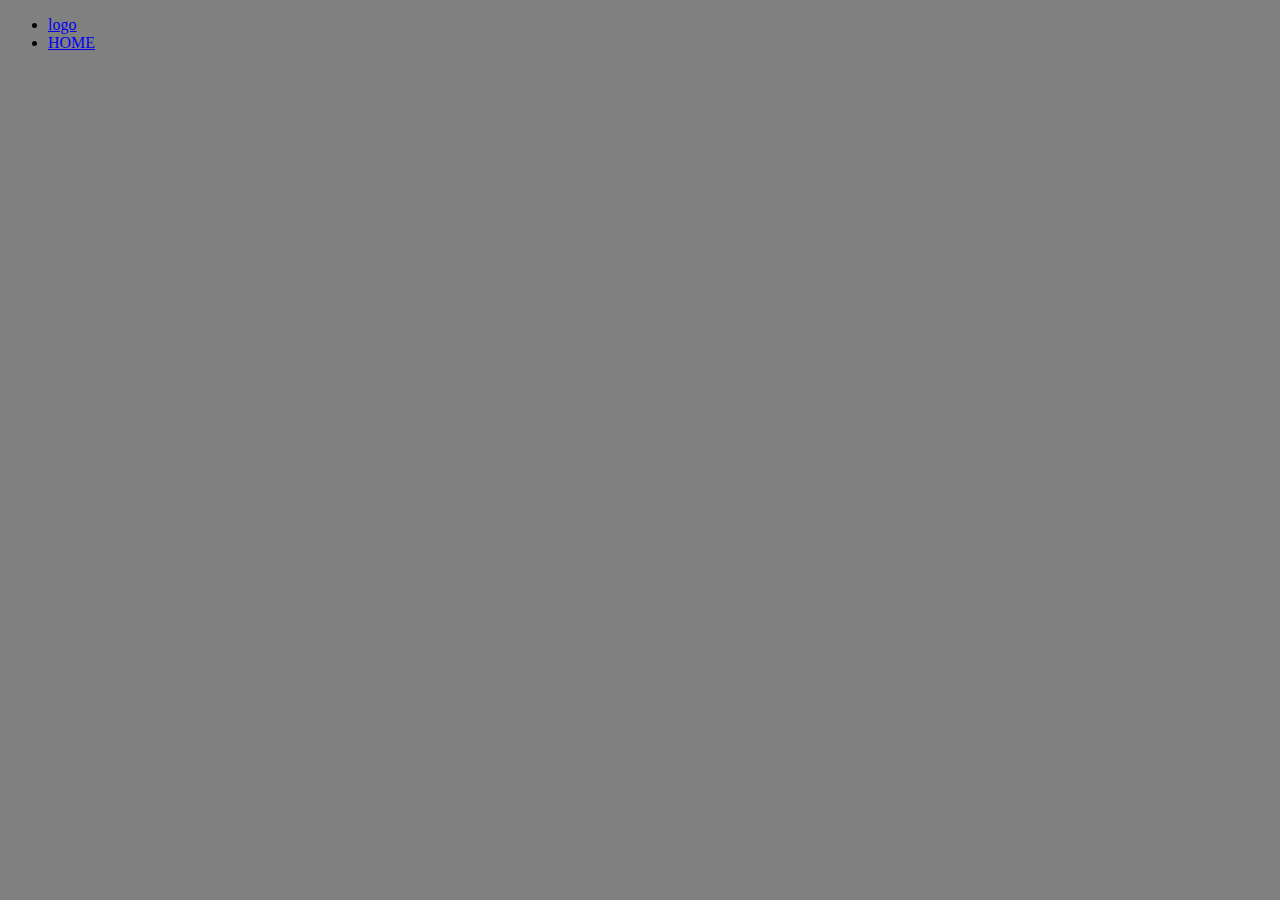
==== produkt.html @ 4fa99942 "jobbing" ====
<!DOCTYPE html>
<html lang="en">
<head>
    <meta charset="UTF-8">
    <meta name="viewport" content="width=device-width, initial-scale=1.0">
    <link rel="stylesheet" href="css/style.css" type="text/css">
    <title>Product</title>
</head>
<body>
    <header>
        <nav>
            <ul>
                <li><a href="index.html"><img>logo</a></li>
                <li><a href="index.html">HOME</a></li>
            </ul>
        </nav>
    </header>
    <main>
        <section>
            <article>

            </article>
            <article>
                
            </article>
            <article>
                
            </article>
        </section>     
    </main>
    <footer>

    </footer> 
</body>
</html>
---- css/style.css ----
body {
    background-color: gray;
}
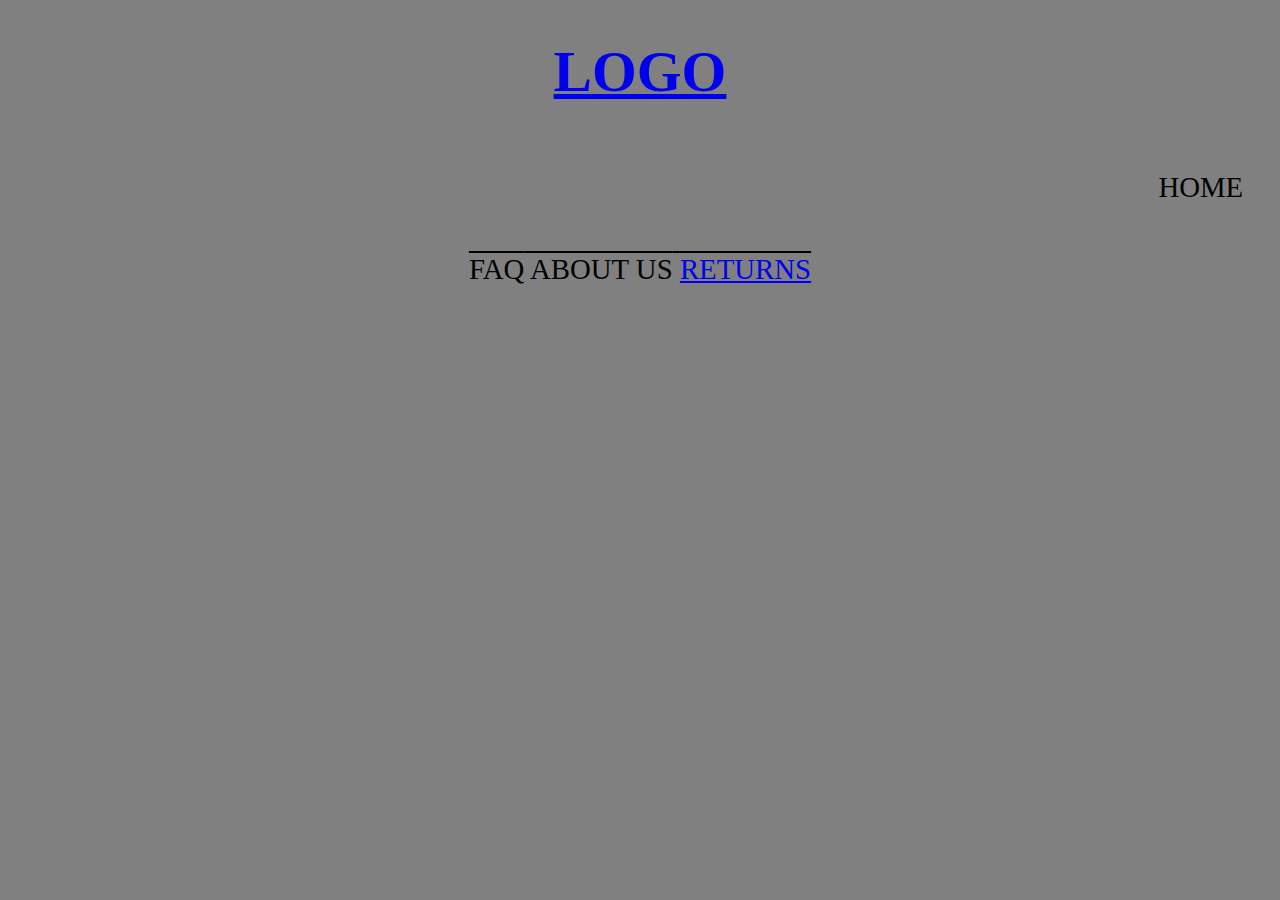
==== commit b725bea0: "update" ====
--- a/produkt.html
+++ b/produkt.html
@@ -8,12 +8,12 @@
 </head>
 <body>
     <header>
+        <h1><a href="index.html"><img>LOGO</a></h1> <!--image tag for ekesemple hvis jeg ønsker å ha et bildet som logo-->
         <nav>
             <ul>
-                <li><a href="index.html"><img>logo</a></li>
                 <li><a href="index.html">HOME</a></li>
             </ul>
-        </nav>
+        </nav> 
     </header>
     <main>
         <section>
@@ -29,7 +29,9 @@
         </section>     
     </main>
     <footer>
-
+        <a>FAQ</a>
+        <a>ABOUT US</a>
+        <a href="retur.html">RETURNS</a>
     </footer> 
 </body>
 </html>--- a/css/style.css
+++ b/css/style.css
@@ -1,3 +1,85 @@
+html {
+    font-size: calc(1em + 1vw);
+}
+
+h1 {
+    text-align: center;
+}
+
+header{
+    text-decoration:dashed;
+}
+
+header nav ul {
+    margin: 1rem 0 0 0; /* Legger til margen (margin) til toppen av navigasjonsmenyen. */
+    padding: 0; /* Nullstiller padding (avstand) for å fjerne overflødig plass. */
+    text-align: center;
+}
+
+nav a {
+    text-decoration: none; /* Fjerner understrekingen under lenkene. */
+    color: #000; 
+    padding: 1rem; /* Legger til padding (avstand) rundt lenkene. */
+    display: inline-block; /* Gjør lenkene til blokk-elementer som er side om side. */
+}
+
 body {
-    background-color: gray;
-}+    background-color: gray; /*selv om prototypen hadde hvitt bakgrunnsfarge har jeg bestemt meg for*/
+}
+
+article {
+    max-width: 400px; /* Setter maksimal bredde for artiklene til 400 piksler. */
+    min-width: 250px; /* Setter minimal bredde for artiklene til 250 piksler. */
+    width: 100%; /* Gjør artiklene 100% brede for responsivt design. */
+    margin: 1rem auto; /* Senterjusterer artiklene horisontalt ved å bruke margin: auto. */
+    background-color: #fff;
+}
+
+/* Styling for bilder i artiklene */
+main section article img {
+    width: 100%; /* Gjør bildene 100% brede for å tilpasse seg foreldrelementet. */
+}
+
+footer {
+    /*padding: 0;
+    margin: 0;*/
+    text-align: center;
+    text-decoration: overline;
+}
+
+@media only screen and (min-width: 600px) {
+
+    /* Styling for elementer innenfor <span> -elementer i headeren. */
+    header nav span {
+        float: left; /* Elementene flyter til venstre. */
+    }
+
+    /* Styling for <ul> -elementer innenfor headeren. */
+    header nav ul {
+        float: right; /* Elementene flyter til høyre. */
+        margin: 0; /* Nuller ut marginen for <ul> -elementene. */
+    }
+
+    /* Styling for <li> -elementer innenfor <ul> -elementene i headeren. */
+    header nav ul li {
+        display: inline-block; /* Elementene vises som blokker ved siden av hverandre. */
+    }
+
+    /* Styling for <nav> -elementet innenfor headeren. */
+    header nav {
+        overflow: hidden; /* Hindrer at elementene "lekker" ut av <nav> -elementet. */
+    }
+
+    /* Styling for <section> -elementet innenfor <main>. */
+    main section {
+        overflow: hidden; /* Hindrer at elementene "lekker" ut av <section> -elementet. */
+        max-width: 1260px; /* Setter maksimal bredde for <section> -elementet. */
+        width: 100%; /* Fyller hele bredden av foreldreelementet. */
+        margin: 0 auto; /* Sentrerer elementet horisontalt. */
+    }
+    
+    /* Styling for <article> -elementer innenfor <main>. */
+    main article {
+        float: left; /* Elementene flyter til venstre. */
+        margin: 10px; /* Setter margin rundt elementene til 10px. */
+    }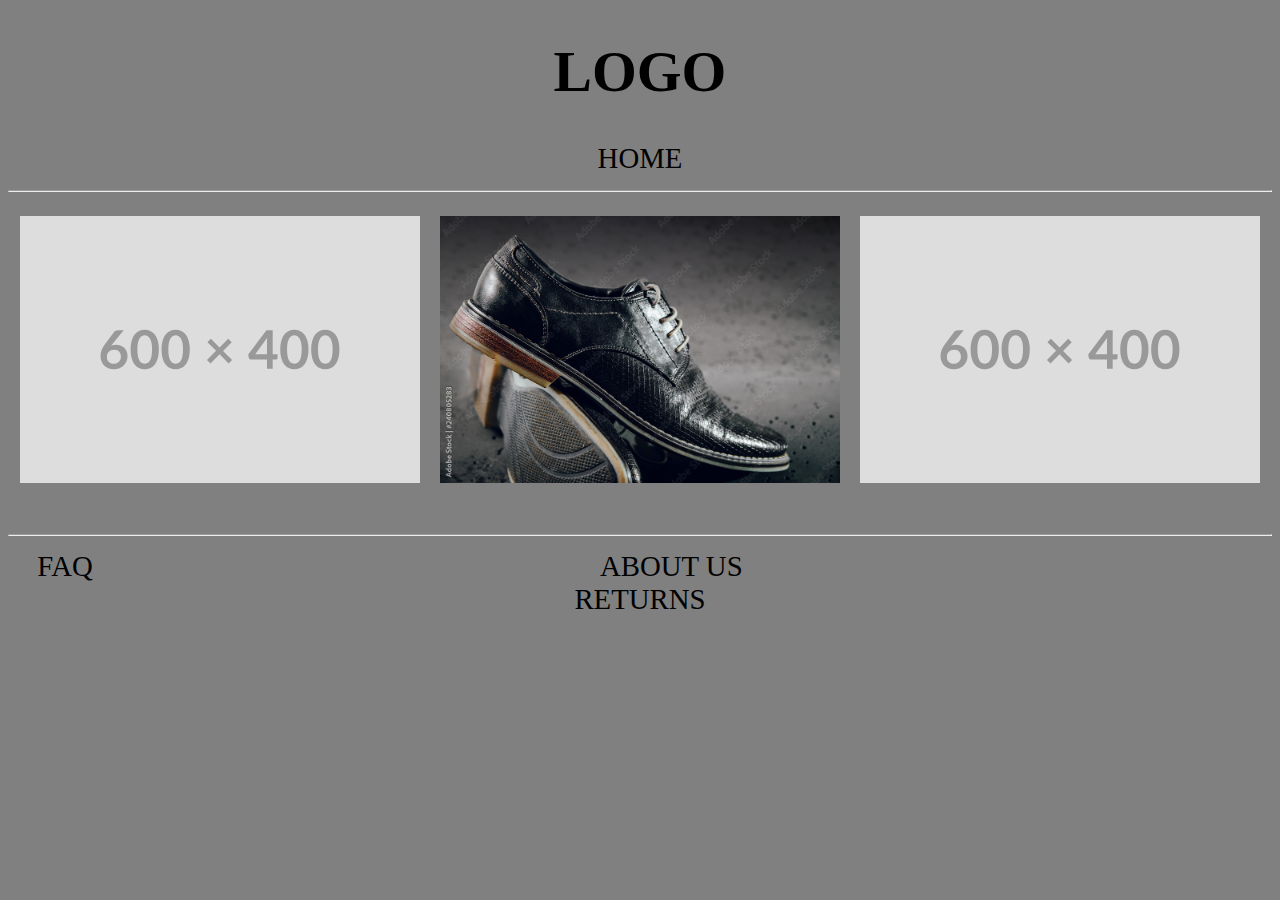
==== commit c746e670: "update" ====
--- a/produkt.html
+++ b/produkt.html
@@ -8,29 +8,37 @@
 </head>
 <body>
     <header>
-        <h1><a href="index.html"><img>LOGO</a></h1> <!--image tag for ekesemple hvis jeg ønsker å ha et bildet som logo-->
+        <h1><a href="index.html">LOGO</a></h1> 
         <nav>
             <ul>
                 <li><a href="index.html">HOME</a></li>
             </ul>
         </nav> 
     </header>
+    <hr>
     <main>
         <section>
             <article>
-
+                <img class="placeholders" src="img/600x400.svg" alt="placeholder">
             </article>
             <article>
-                
+                <img src="img/sko.jpg" alt="bilde av elegante herre sko">
+                <!--https://stock.adobe.com/no/search/images?k=%23240805283&search_type=usertyped-->
+            </article>
+            <article>
+                <img src="img/600x400.svg" alt="placeholder">
             </article>
             <article>
                 
             </article>
         </section>     
     </main>
+    <hr>
     <footer>
         <a>FAQ</a>
+        <span>
         <a>ABOUT US</a>
+        </span>
         <a href="retur.html">RETURNS</a>
     </footer> 
 </body>
--- a/css/style.css
+++ b/css/style.css
@@ -1,85 +1,127 @@
+* {
+    box-sizing: border-box;
+}
+
 html {
     font-size: calc(1em + 1vw);
 }
 
-h1 {
-    text-align: center;
+body {
+    background-color: gray; 
 }
 
-header{
-    text-decoration:dashed;
+/*selv om prototypen hadde hvitt bakgrunnsfarge har jeg bestemt meg for å bruke grå basert på tilbakemeldinger jeg fikk i bruker testing*/
+
+
+header nav {
+    margin: 1rem 0 0 0; 
+    padding: 0; /
 }
 
-header nav ul {
-    margin: 1rem 0 0 0; /* Legger til margen (margin) til toppen av navigasjonsmenyen. */
-    padding: 0; /* Nullstiller padding (avstand) for å fjerne overflødig plass. */
+h1 {
+    font-family: 'Birthstone Bounce';
+}
+h1, a{
     text-align: center;
+    text-decoration: none;
+    color: #000;
 }
 
 nav a {
-    text-decoration: none; /* Fjerner understrekingen under lenkene. */
+    text-decoration: none;
     color: #000; 
-    padding: 1rem; /* Legger til padding (avstand) rundt lenkene. */
-    display: inline-block; /* Gjør lenkene til blokk-elementer som er side om side. */
+    /*padding: 1rem; /* Legger til padding (avstand) rundt lenkene. */
+    display: inline-block; /*lenkene til blokk-elementer*/
 }
 
-body {
-    background-color: gray; /*selv om prototypen hadde hvitt bakgrunnsfarge har jeg bestemt meg for*/
+
+ul{
+    list-style: none;
+    text-align: center;
+    margin: 0;
+    padding: 0;
 }
 
-article {
-    max-width: 400px; /* Setter maksimal bredde for artiklene til 400 piksler. */
-    min-width: 250px; /* Setter minimal bredde for artiklene til 250 piksler. */
-    width: 100%; /* Gjør artiklene 100% brede for responsivt design. */
-    margin: 1rem auto; /* Senterjusterer artiklene horisontalt ved å bruke margin: auto. */
-    background-color: #fff;
+ul li {
+    list-style: disc;
 }
 
-/* Styling for bilder i artiklene */
+/*main, section, article, ol, li {
+    list-style-type: disc ;
+}*/
+
+
+/*#grid-container {
+    display: grid;
+    grid-template-areas: "header" "main" "footer";
+}
+
+header nav {
+    display: flex;
+    justify-content: space-between;
+    position: relative;
+}*/
+
+article {
+    max-width: 400px; 
+    min-width: 250px;
+    width: 100%; /*responsivt design. */
+    margin: 1rem auto; 
+
+}
+
 main section article img {
-    width: 100%; /* Gjør bildene 100% brede for å tilpasse seg foreldrelementet. */
+    width: 100%;
+}
+
+#produktlink, a:visited{ /*gjør synlig hvilken linker en kan klikke på, kan endres*/
+    display: block;
+    color:lightblue; 
 }
 
 footer {
-    /*padding: 0;
-    margin: 0;*/
+    padding: 50;
+    margin: 100;
     text-align: center;
-    text-decoration: overline;
+    /*word-spacing: 500px;*/
+}
+
+span {
+    margin: 500px;
 }
 
 @media only screen and (min-width: 600px) {
 
-    /* Styling for elementer innenfor <span> -elementer i headeren. */
-    header nav span {
-        float: left; /* Elementene flyter til venstre. */
+    #grid-container {
+        grid-template-areas: "header header header" "main main main" "footer footer footer";
     }
 
-    /* Styling for <ul> -elementer innenfor headeren. */
-    header nav ul {
-        float: right; /* Elementene flyter til høyre. */
-        margin: 0; /* Nuller ut marginen for <ul> -elementene. */
+    header nav {
+        float: none; /* Elementene flyter til venstre. */
     }
 
-    /* Styling for <li> -elementer innenfor <ul> -elementene i headeren. */
-    header nav ul li {
-        display: inline-block; /* Elementene vises som blokker ved siden av hverandre. */
+    header nav ul {
+        float: none; /* Elementene flyter til høyre. */
+        margin: 0; 
     }
 
-    /* Styling for <nav> -elementet innenfor headeren. */
-    header nav {
-        overflow: hidden; /* Hindrer at elementene "lekker" ut av <nav> -elementet. */
+    header nav ul li {
+        display: inline-block; 
     }
 
-    /* Styling for <section> -elementet innenfor <main>. */
+    header nav {
+        overflow: hidden;
+    }
+
     main section {
-        overflow: hidden; /* Hindrer at elementene "lekker" ut av <section> -elementet. */
-        max-width: 1260px; /* Setter maksimal bredde for <section> -elementet. */
-        width: 100%; /* Fyller hele bredden av foreldreelementet. */
-        margin: 0 auto; /* Sentrerer elementet horisontalt. */
+        overflow: hidden; 
+        max-width: 1260px; 
+        width: 100%;
+        margin: 0 auto;
     }
     
-    /* Styling for <article> -elementer innenfor <main>. */
     main article {
-        float: left; /* Elementene flyter til venstre. */
-        margin: 10px; /* Setter margin rundt elementene til 10px. */
-    }+        float: left; 
+        margin: 10px;
+    }
+}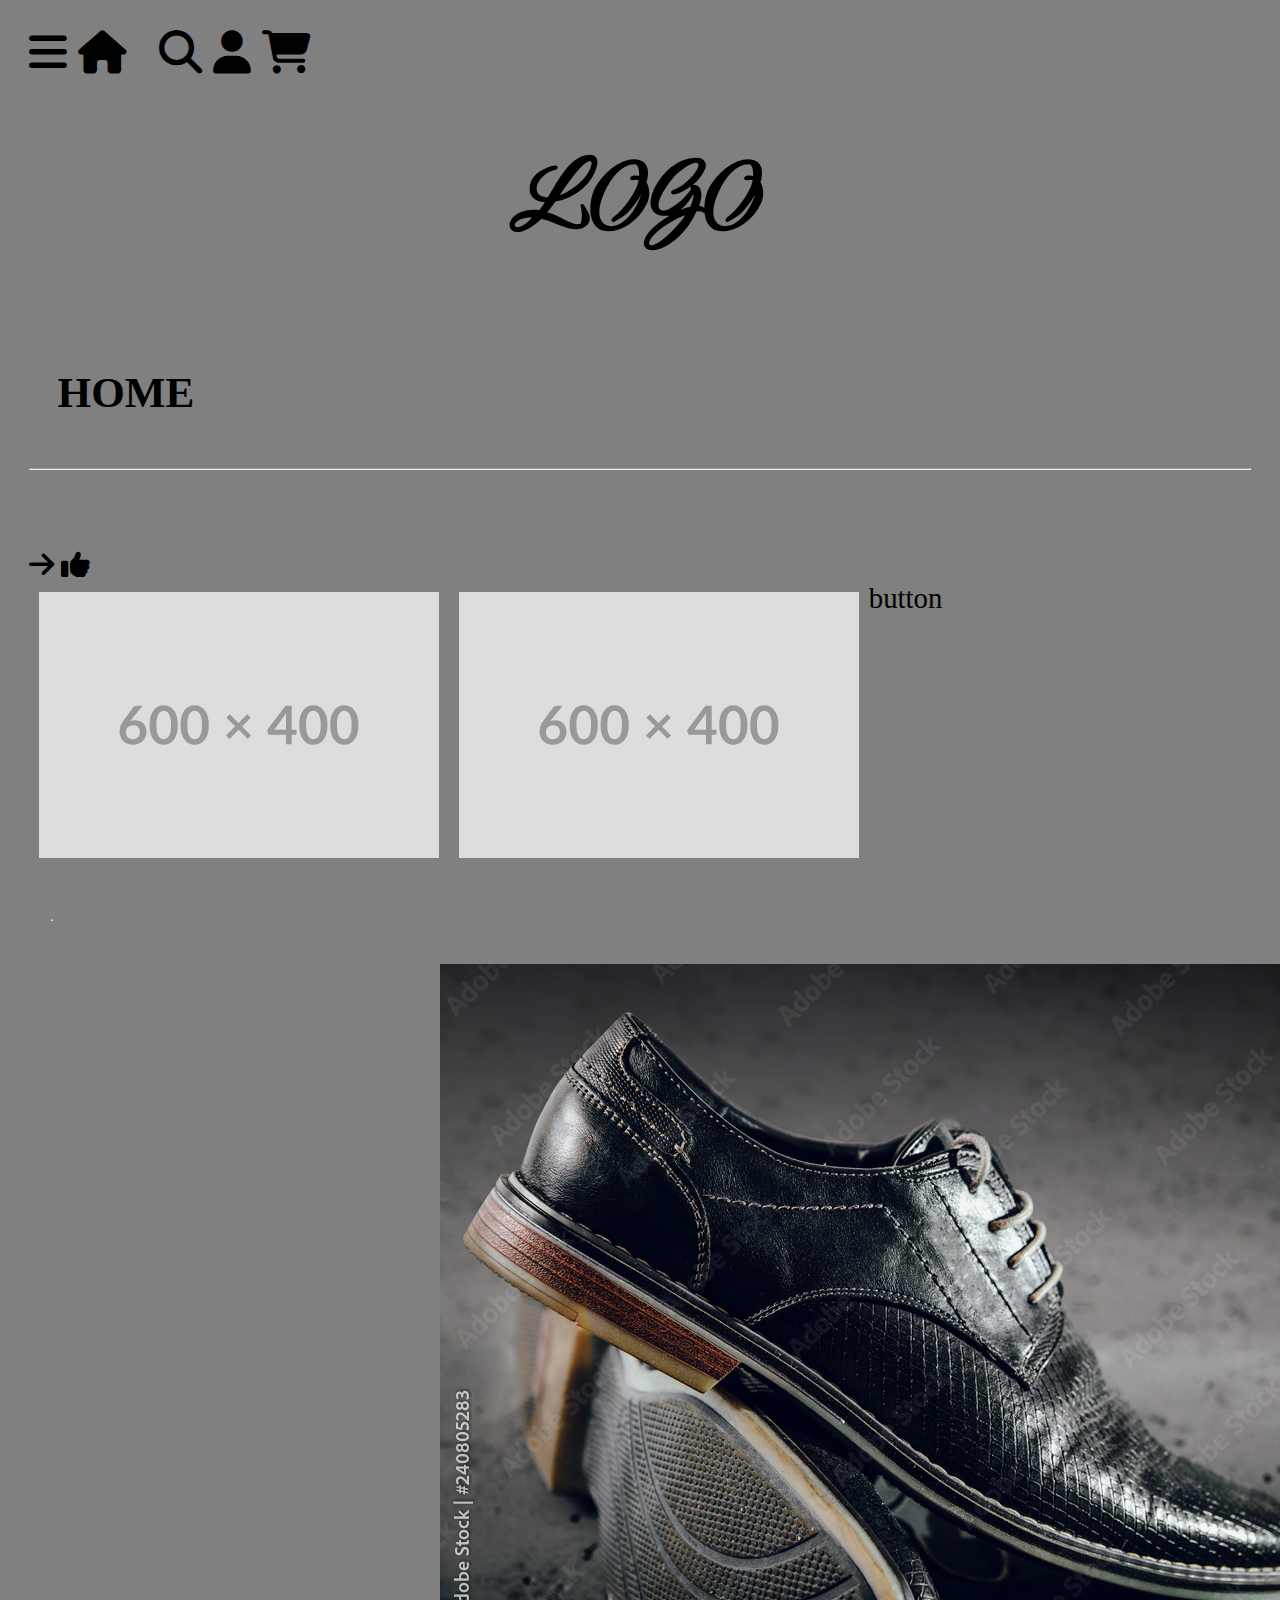
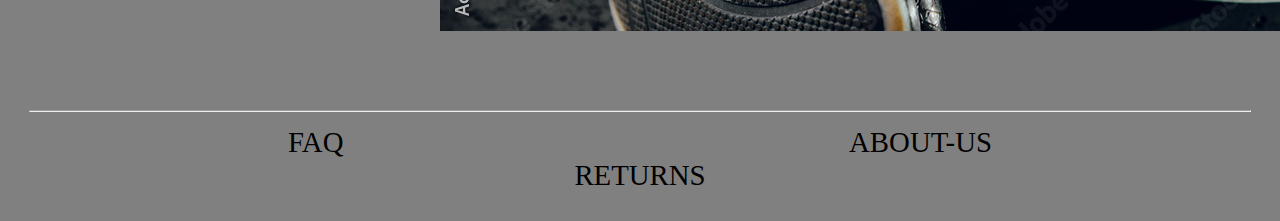
==== commit 7df1aeb3: "update3" ====
--- a/produkt.html
+++ b/produkt.html
@@ -4,41 +4,60 @@
     <meta charset="UTF-8">
     <meta name="viewport" content="width=device-width, initial-scale=1.0">
     <link rel="stylesheet" href="css/style.css" type="text/css">
+    <link rel="stylesheet" href="https://necolas.github.io/normalize.css/8.0.1/normalize.css" type="text/css">
+    <link href="css/font/css/fontawesome.css" rel="stylesheet">
+    <link href="css/font/css/brands.css" rel="stylesheet">
+    <link href="css/font/css/solid.css" rel="stylesheet">
+    <link href="https://fonts.googleapis.com/css2?family=Birthstone+Bounce:wght@400;500&display=swap" rel="stylesheet">
     <title>Product</title>
 </head>
 <body>
-    <header>
-        <h1><a href="index.html">LOGO</a></h1> 
-        <nav>
-            <ul>
-                <li><a href="index.html">HOME</a></li>
-            </ul>
-        </nav> 
+    <div id="grid-container">
+        <header>
+            <div>
+                <i class="fa-solid fa-bars"></i>
+                <i id="home" class="fa-solid fa-house"></i>
+                &nbsp;
+                <i class="fa-solid fa-magnifying-glass"></i>
+                <i class="fa-solid fa-user"></i>
+                <i class="fa-solid fa-cart-shopping"></i>
+                
+            </div>
+            <h1><a href="index.html">LOGO</a></h1> 
+    
+            <nav>
+                <ul class="navbar">
+                    <li><a href="index.html">HOME</a></li>
+                </ul>
+            </nav>
+        <hr>  
     </header>
     <hr>
     <main>
+        <i class="fa-solid fa-arrow-right"></i>
+        <i class="fa-solid fa-thumbs-up"></i>
         <section>
+            <a href="#" class="button">button</a>
             <article>
-                <img class="placeholders" src="img/600x400.svg" alt="placeholder">
+                <div class="placeholders">
+                <img src="img/600x400.svg" alt="placeholder for bilder">
+                
             </article>
+            <article>
+                <img src="img/600x400.svg" alt="placeholder for bilder">
+            </article>
+            </div>
             <article>
                 <img src="img/sko.jpg" alt="bilde av elegante herre sko">
                 <!--https://stock.adobe.com/no/search/images?k=%23240805283&search_type=usertyped-->
             </article>
-            <article>
-                <img src="img/600x400.svg" alt="placeholder">
-            </article>
-            <article>
-                
-            </article>
         </section>     
     </main>
-    <hr>
+    
     <footer>
+        <hr>
         <a>FAQ</a>
-        <span>
-        <a>ABOUT US</a>
-        </span>
+        <a>ABOUT-US</a>
         <a href="retur.html">RETURNS</a>
     </footer> 
 </body>
--- a/css/style.css
+++ b/css/style.css
@@ -8,10 +8,9 @@
 
 body {
     background-color: gray; 
-}
-
+    margin: 0;
+}
 /*selv om prototypen hadde hvitt bakgrunnsfarge har jeg bestemt meg for å bruke grå basert på tilbakemeldinger jeg fikk i bruker testing*/
-
 
 header nav {
     margin: 1rem 0 0 0; 
@@ -21,21 +20,28 @@
 h1 {
     font-family: 'Birthstone Bounce';
 }
+
 h1, a{
     text-align: center;
     text-decoration: none;
     color: #000;
 }
 
+h2 {
+    text-align: center;
+}
+
 nav a {
     text-decoration: none;
     color: #000; 
-    /*padding: 1rem; /* Legger til padding (avstand) rundt lenkene. */
+    padding: 1rem;
     display: inline-block; /*lenkene til blokk-elementer*/
 }
 
 
 ul{
+    margin: 1rem 0 0 0;
+    padding: 0;
     list-style: none;
     text-align: center;
     margin: 0;
@@ -43,6 +49,8 @@
 }
 
 ul li {
+    margin: 1rem 0 0 0;
+    padding: 0;
     list-style: disc;
 }
 
@@ -51,15 +59,58 @@
 }*/
 
 
-/*#grid-container {
+#grid-container {
     display: grid;
     grid-template-areas: "header" "main" "footer";
+}
+
+header, main, footer {
+    padding: 1rem;
+}
+
+header {
+    font-size: 1.5rem;
+    font-weight: 600;
+    grid-area: header;
 }
 
 header nav {
     display: flex;
     justify-content: space-between;
     position: relative;
+}
+
+/*.navbar {
+    display: none;
+}*/
+
+.responsive {
+    display: flex;
+    flex-direction: column;
+    position: absolute;
+    background-color: #242424;
+    margin: 0;
+    padding: 0;
+    top: 40px;
+    width: 100%;
+    list-style: none;
+}
+
+.responsive a {
+    color: #fff;
+    display: inline-block;
+    padding: 1rem;
+    text-decoration: none;
+}
+
+/*.button {
+    display: inline-block;
+    padding: 1rem;
+    text-decoration: none;
+    background-color: #171717;
+    color: #fff;
+    border-radius: 5px;
+    font-weight: 400;
 }*/
 
 article {
@@ -70,8 +121,22 @@
 
 }
 
-main section article img {
+main {
+    grid-area: main;
+}
+
+main section img {
     width: 100%;
+}
+
+/*#placeholders div, img {
+    height: 200px;
+    width:100%;
+}*/
+
+.punktliste {
+    text-align: left;
+    display: inline-block;
 }
 
 #produktlink, a:visited{ /*gjør synlig hvilken linker en kan klikke på, kan endres*/
@@ -79,15 +144,20 @@
     color:lightblue; 
 }
 
+p{
+    text-align: justify;
+}
+
+footer {
+    grid-area: footer;
+}
+
+
 footer {
     padding: 50;
-    margin: 100;
-    text-align: center;
-    /*word-spacing: 500px;*/
-}
-
-span {
-    margin: 500px;
+    margin: 200;
+    text-align: center;
+    word-spacing: 500px;
 }
 
 @media only screen and (min-width: 600px) {
@@ -96,8 +166,28 @@
         grid-template-areas: "header header header" "main main main" "footer footer footer";
     }
 
-    header nav {
-        float: none; /* Elementene flyter til venstre. */
+    .navbar {
+        display: flex;
+        flex-direction: row;
+        gap: 1rem;
+        list-style: none;
+        margin: 0;
+    }
+
+    .flex-section {
+        display: flex;
+        flex-direction: row;
+        justify-content: space-between;
+    }
+
+    .flex-section img {
+        width: 50%;
+    }
+
+    .flex-section section {
+        padding: 1rem;
+        width: 40%;
+        align-self: center;
     }
 
     header nav ul {
@@ -124,4 +214,13 @@
         float: left; 
         margin: 10px;
     }
+
+    main section ol {
+        float: none;
+        margin: 0;
+    }
+
+    main section article ol li {
+        display: inline-block;
+    }
 }--- a/css/font/css/brands.css
+++ b/css/font/css/brands.css
@@ -0,0 +1,1537 @@
+/*!
+ * Font Awesome Free 6.4.2 by @fontawesome - https://fontawesome.com
+ * License - https://fontawesome.com/license/free (Icons: CC BY 4.0, Fonts: SIL OFL 1.1, Code: MIT License)
+ * Copyright 2023 Fonticons, Inc.
+ */
+:root, :host {
+  --fa-style-family-brands: 'Font Awesome 6 Brands';
+  --fa-font-brands: normal 400 1em/1 'Font Awesome 6 Brands'; }
+
+@font-face {
+  font-family: 'Font Awesome 6 Brands';
+  font-style: normal;
+  font-weight: 400;
+  font-display: block;
+  src: url("../webfonts/fa-brands-400.woff2") format("woff2"), url("../webfonts/fa-brands-400.ttf") format("truetype"); }
+
+.fab,
+.fa-brands {
+  font-weight: 400; }
+
+.fa-monero:before {
+  content: "\f3d0"; }
+
+.fa-hooli:before {
+  content: "\f427"; }
+
+.fa-yelp:before {
+  content: "\f1e9"; }
+
+.fa-cc-visa:before {
+  content: "\f1f0"; }
+
+.fa-lastfm:before {
+  content: "\f202"; }
+
+.fa-shopware:before {
+  content: "\f5b5"; }
+
+.fa-creative-commons-nc:before {
+  content: "\f4e8"; }
+
+.fa-aws:before {
+  content: "\f375"; }
+
+.fa-redhat:before {
+  content: "\f7bc"; }
+
+.fa-yoast:before {
+  content: "\f2b1"; }
+
+.fa-cloudflare:before {
+  content: "\e07d"; }
+
+.fa-ups:before {
+  content: "\f7e0"; }
+
+.fa-wpexplorer:before {
+  content: "\f2de"; }
+
+.fa-dyalog:before {
+  content: "\f399"; }
+
+.fa-bity:before {
+  content: "\f37a"; }
+
+.fa-stackpath:before {
+  content: "\f842"; }
+
+.fa-buysellads:before {
+  content: "\f20d"; }
+
+.fa-first-order:before {
+  content: "\f2b0"; }
+
+.fa-modx:before {
+  content: "\f285"; }
+
+.fa-guilded:before {
+  content: "\e07e"; }
+
+.fa-vnv:before {
+  content: "\f40b"; }
+
+.fa-square-js:before {
+  content: "\f3b9"; }
+
+.fa-js-square:before {
+  content: "\f3b9"; }
+
+.fa-microsoft:before {
+  content: "\f3ca"; }
+
+.fa-qq:before {
+  content: "\f1d6"; }
+
+.fa-orcid:before {
+  content: "\f8d2"; }
+
+.fa-java:before {
+  content: "\f4e4"; }
+
+.fa-invision:before {
+  content: "\f7b0"; }
+
+.fa-creative-commons-pd-alt:before {
+  content: "\f4ed"; }
+
+.fa-centercode:before {
+  content: "\f380"; }
+
+.fa-glide-g:before {
+  content: "\f2a6"; }
+
+.fa-drupal:before {
+  content: "\f1a9"; }
+
+.fa-hire-a-helper:before {
+  content: "\f3b0"; }
+
+.fa-creative-commons-by:before {
+  content: "\f4e7"; }
+
+.fa-unity:before {
+  content: "\e049"; }
+
+.fa-whmcs:before {
+  content: "\f40d"; }
+
+.fa-rocketchat:before {
+  content: "\f3e8"; }
+
+.fa-vk:before {
+  content: "\f189"; }
+
+.fa-untappd:before {
+  content: "\f405"; }
+
+.fa-mailchimp:before {
+  content: "\f59e"; }
+
+.fa-css3-alt:before {
+  content: "\f38b"; }
+
+.fa-square-reddit:before {
+  content: "\f1a2"; }
+
+.fa-reddit-square:before {
+  content: "\f1a2"; }
+
+.fa-vimeo-v:before {
+  content: "\f27d"; }
+
+.fa-contao:before {
+  content: "\f26d"; }
+
+.fa-square-font-awesome:before {
+  content: "\e5ad"; }
+
+.fa-deskpro:before {
+  content: "\f38f"; }
+
+.fa-sistrix:before {
+  content: "\f3ee"; }
+
+.fa-square-instagram:before {
+  content: "\e055"; }
+
+.fa-instagram-square:before {
+  content: "\e055"; }
+
+.fa-battle-net:before {
+  content: "\f835"; }
+
+.fa-the-red-yeti:before {
+  content: "\f69d"; }
+
+.fa-square-hacker-news:before {
+  content: "\f3af"; }
+
+.fa-hacker-news-square:before {
+  content: "\f3af"; }
+
+.fa-edge:before {
+  content: "\f282"; }
+
+.fa-threads:before {
+  content: "\e618"; }
+
+.fa-napster:before {
+  content: "\f3d2"; }
+
+.fa-square-snapchat:before {
+  content: "\f2ad"; }
+
+.fa-snapchat-square:before {
+  content: "\f2ad"; }
+
+.fa-google-plus-g:before {
+  content: "\f0d5"; }
+
+.fa-artstation:before {
+  content: "\f77a"; }
+
+.fa-markdown:before {
+  content: "\f60f"; }
+
+.fa-sourcetree:before {
+  content: "\f7d3"; }
+
+.fa-google-plus:before {
+  content: "\f2b3"; }
+
+.fa-diaspora:before {
+  content: "\f791"; }
+
+.fa-foursquare:before {
+  content: "\f180"; }
+
+.fa-stack-overflow:before {
+  content: "\f16c"; }
+
+.fa-github-alt:before {
+  content: "\f113"; }
+
+.fa-phoenix-squadron:before {
+  content: "\f511"; }
+
+.fa-pagelines:before {
+  content: "\f18c"; }
+
+.fa-algolia:before {
+  content: "\f36c"; }
+
+.fa-red-river:before {
+  content: "\f3e3"; }
+
+.fa-creative-commons-sa:before {
+  content: "\f4ef"; }
+
+.fa-safari:before {
+  content: "\f267"; }
+
+.fa-google:before {
+  content: "\f1a0"; }
+
+.fa-square-font-awesome-stroke:before {
+  content: "\f35c"; }
+
+.fa-font-awesome-alt:before {
+  content: "\f35c"; }
+
+.fa-atlassian:before {
+  content: "\f77b"; }
+
+.fa-linkedin-in:before {
+  content: "\f0e1"; }
+
+.fa-digital-ocean:before {
+  content: "\f391"; }
+
+.fa-nimblr:before {
+  content: "\f5a8"; }
+
+.fa-chromecast:before {
+  content: "\f838"; }
+
+.fa-evernote:before {
+  content: "\f839"; }
+
+.fa-hacker-news:before {
+  content: "\f1d4"; }
+
+.fa-creative-commons-sampling:before {
+  content: "\f4f0"; }
+
+.fa-adversal:before {
+  content: "\f36a"; }
+
+.fa-creative-commons:before {
+  content: "\f25e"; }
+
+.fa-watchman-monitoring:before {
+  content: "\e087"; }
+
+.fa-fonticons:before {
+  content: "\f280"; }
+
+.fa-weixin:before {
+  content: "\f1d7"; }
+
+.fa-shirtsinbulk:before {
+  content: "\f214"; }
+
+.fa-codepen:before {
+  content: "\f1cb"; }
+
+.fa-git-alt:before {
+  content: "\f841"; }
+
+.fa-lyft:before {
+  content: "\f3c3"; }
+
+.fa-rev:before {
+  content: "\f5b2"; }
+
+.fa-windows:before {
+  content: "\f17a"; }
+
+.fa-wizards-of-the-coast:before {
+  content: "\f730"; }
+
+.fa-square-viadeo:before {
+  content: "\f2aa"; }
+
+.fa-viadeo-square:before {
+  content: "\f2aa"; }
+
+.fa-meetup:before {
+  content: "\f2e0"; }
+
+.fa-centos:before {
+  content: "\f789"; }
+
+.fa-adn:before {
+  content: "\f170"; }
+
+.fa-cloudsmith:before {
+  content: "\f384"; }
+
+.fa-pied-piper-alt:before {
+  content: "\f1a8"; }
+
+.fa-square-dribbble:before {
+  content: "\f397"; }
+
+.fa-dribbble-square:before {
+  content: "\f397"; }
+
+.fa-codiepie:before {
+  content: "\f284"; }
+
+.fa-node:before {
+  content: "\f419"; }
+
+.fa-mix:before {
+  content: "\f3cb"; }
+
+.fa-steam:before {
+  content: "\f1b6"; }
+
+.fa-cc-apple-pay:before {
+  content: "\f416"; }
+
+.fa-scribd:before {
+  content: "\f28a"; }
+
+.fa-debian:before {
+  content: "\e60b"; }
+
+.fa-openid:before {
+  content: "\f19b"; }
+
+.fa-instalod:before {
+  content: "\e081"; }
+
+.fa-expeditedssl:before {
+  content: "\f23e"; }
+
+.fa-sellcast:before {
+  content: "\f2da"; }
+
+.fa-square-twitter:before {
+  content: "\f081"; }
+
+.fa-twitter-square:before {
+  content: "\f081"; }
+
+.fa-r-project:before {
+  content: "\f4f7"; }
+
+.fa-delicious:before {
+  content: "\f1a5"; }
+
+.fa-freebsd:before {
+  content: "\f3a4"; }
+
+.fa-vuejs:before {
+  content: "\f41f"; }
+
+.fa-accusoft:before {
+  content: "\f369"; }
+
+.fa-ioxhost:before {
+  content: "\f208"; }
+
+.fa-fonticons-fi:before {
+  content: "\f3a2"; }
+
+.fa-app-store:before {
+  content: "\f36f"; }
+
+.fa-cc-mastercard:before {
+  content: "\f1f1"; }
+
+.fa-itunes-note:before {
+  content: "\f3b5"; }
+
+.fa-golang:before {
+  content: "\e40f"; }
+
+.fa-kickstarter:before {
+  content: "\f3bb"; }
+
+.fa-grav:before {
+  content: "\f2d6"; }
+
+.fa-weibo:before {
+  content: "\f18a"; }
+
+.fa-uncharted:before {
+  content: "\e084"; }
+
+.fa-firstdraft:before {
+  content: "\f3a1"; }
+
+.fa-square-youtube:before {
+  content: "\f431"; }
+
+.fa-youtube-square:before {
+  content: "\f431"; }
+
+.fa-wikipedia-w:before {
+  content: "\f266"; }
+
+.fa-wpressr:before {
+  content: "\f3e4"; }
+
+.fa-rendact:before {
+  content: "\f3e4"; }
+
+.fa-angellist:before {
+  content: "\f209"; }
+
+.fa-galactic-republic:before {
+  content: "\f50c"; }
+
+.fa-nfc-directional:before {
+  content: "\e530"; }
+
+.fa-skype:before {
+  content: "\f17e"; }
+
+.fa-joget:before {
+  content: "\f3b7"; }
+
+.fa-fedora:before {
+  content: "\f798"; }
+
+.fa-stripe-s:before {
+  content: "\f42a"; }
+
+.fa-meta:before {
+  content: "\e49b"; }
+
+.fa-laravel:before {
+  content: "\f3bd"; }
+
+.fa-hotjar:before {
+  content: "\f3b1"; }
+
+.fa-bluetooth-b:before {
+  content: "\f294"; }
+
+.fa-sticker-mule:before {
+  content: "\f3f7"; }
+
+.fa-creative-commons-zero:before {
+  content: "\f4f3"; }
+
+.fa-hips:before {
+  content: "\f452"; }
+
+.fa-behance:before {
+  content: "\f1b4"; }
+
+.fa-reddit:before {
+  content: "\f1a1"; }
+
+.fa-discord:before {
+  content: "\f392"; }
+
+.fa-chrome:before {
+  content: "\f268"; }
+
+.fa-app-store-ios:before {
+  content: "\f370"; }
+
+.fa-cc-discover:before {
+  content: "\f1f2"; }
+
+.fa-wpbeginner:before {
+  content: "\f297"; }
+
+.fa-confluence:before {
+  content: "\f78d"; }
+
+.fa-mdb:before {
+  content: "\f8ca"; }
+
+.fa-dochub:before {
+  content: "\f394"; }
+
+.fa-accessible-icon:before {
+  content: "\f368"; }
+
+.fa-ebay:before {
+  content: "\f4f4"; }
+
+.fa-amazon:before {
+  content: "\f270"; }
+
+.fa-unsplash:before {
+  content: "\e07c"; }
+
+.fa-yarn:before {
+  content: "\f7e3"; }
+
+.fa-square-steam:before {
+  content: "\f1b7"; }
+
+.fa-steam-square:before {
+  content: "\f1b7"; }
+
+.fa-500px:before {
+  content: "\f26e"; }
+
+.fa-square-vimeo:before {
+  content: "\f194"; }
+
+.fa-vimeo-square:before {
+  content: "\f194"; }
+
+.fa-asymmetrik:before {
+  content: "\f372"; }
+
+.fa-font-awesome:before {
+  content: "\f2b4"; }
+
+.fa-font-awesome-flag:before {
+  content: "\f2b4"; }
+
+.fa-font-awesome-logo-full:before {
+  content: "\f2b4"; }
+
+.fa-gratipay:before {
+  content: "\f184"; }
+
+.fa-apple:before {
+  content: "\f179"; }
+
+.fa-hive:before {
+  content: "\e07f"; }
+
+.fa-gitkraken:before {
+  content: "\f3a6"; }
+
+.fa-keybase:before {
+  content: "\f4f5"; }
+
+.fa-apple-pay:before {
+  content: "\f415"; }
+
+.fa-padlet:before {
+  content: "\e4a0"; }
+
+.fa-amazon-pay:before {
+  content: "\f42c"; }
+
+.fa-square-github:before {
+  content: "\f092"; }
+
+.fa-github-square:before {
+  content: "\f092"; }
+
+.fa-stumbleupon:before {
+  content: "\f1a4"; }
+
+.fa-fedex:before {
+  content: "\f797"; }
+
+.fa-phoenix-framework:before {
+  content: "\f3dc"; }
+
+.fa-shopify:before {
+  content: "\e057"; }
+
+.fa-neos:before {
+  content: "\f612"; }
+
+.fa-square-threads:before {
+  content: "\e619"; }
+
+.fa-hackerrank:before {
+  content: "\f5f7"; }
+
+.fa-researchgate:before {
+  content: "\f4f8"; }
+
+.fa-swift:before {
+  content: "\f8e1"; }
+
+.fa-angular:before {
+  content: "\f420"; }
+
+.fa-speakap:before {
+  content: "\f3f3"; }
+
+.fa-angrycreative:before {
+  content: "\f36e"; }
+
+.fa-y-combinator:before {
+  content: "\f23b"; }
+
+.fa-empire:before {
+  content: "\f1d1"; }
+
+.fa-envira:before {
+  content: "\f299"; }
+
+.fa-square-gitlab:before {
+  content: "\e5ae"; }
+
+.fa-gitlab-square:before {
+  content: "\e5ae"; }
+
+.fa-studiovinari:before {
+  content: "\f3f8"; }
+
+.fa-pied-piper:before {
+  content: "\f2ae"; }
+
+.fa-wordpress:before {
+  content: "\f19a"; }
+
+.fa-product-hunt:before {
+  content: "\f288"; }
+
+.fa-firefox:before {
+  content: "\f269"; }
+
+.fa-linode:before {
+  content: "\f2b8"; }
+
+.fa-goodreads:before {
+  content: "\f3a8"; }
+
+.fa-square-odnoklassniki:before {
+  content: "\f264"; }
+
+.fa-odnoklassniki-square:before {
+  content: "\f264"; }
+
+.fa-jsfiddle:before {
+  content: "\f1cc"; }
+
+.fa-sith:before {
+  content: "\f512"; }
+
+.fa-themeisle:before {
+  content: "\f2b2"; }
+
+.fa-page4:before {
+  content: "\f3d7"; }
+
+.fa-hashnode:before {
+  content: "\e499"; }
+
+.fa-react:before {
+  content: "\f41b"; }
+
+.fa-cc-paypal:before {
+  content: "\f1f4"; }
+
+.fa-squarespace:before {
+  content: "\f5be"; }
+
+.fa-cc-stripe:before {
+  content: "\f1f5"; }
+
+.fa-creative-commons-share:before {
+  content: "\f4f2"; }
+
+.fa-bitcoin:before {
+  content: "\f379"; }
+
+.fa-keycdn:before {
+  content: "\f3ba"; }
+
+.fa-opera:before {
+  content: "\f26a"; }
+
+.fa-itch-io:before {
+  content: "\f83a"; }
+
+.fa-umbraco:before {
+  content: "\f8e8"; }
+
+.fa-galactic-senate:before {
+  content: "\f50d"; }
+
+.fa-ubuntu:before {
+  content: "\f7df"; }
+
+.fa-draft2digital:before {
+  content: "\f396"; }
+
+.fa-stripe:before {
+  content: "\f429"; }
+
+.fa-houzz:before {
+  content: "\f27c"; }
+
+.fa-gg:before {
+  content: "\f260"; }
+
+.fa-dhl:before {
+  content: "\f790"; }
+
+.fa-square-pinterest:before {
+  content: "\f0d3"; }
+
+.fa-pinterest-square:before {
+  content: "\f0d3"; }
+
+.fa-xing:before {
+  content: "\f168"; }
+
+.fa-blackberry:before {
+  content: "\f37b"; }
+
+.fa-creative-commons-pd:before {
+  content: "\f4ec"; }
+
+.fa-playstation:before {
+  content: "\f3df"; }
+
+.fa-quinscape:before {
+  content: "\f459"; }
+
+.fa-less:before {
+  content: "\f41d"; }
+
+.fa-blogger-b:before {
+  content: "\f37d"; }
+
+.fa-opencart:before {
+  content: "\f23d"; }
+
+.fa-vine:before {
+  content: "\f1ca"; }
+
+.fa-paypal:before {
+  content: "\f1ed"; }
+
+.fa-gitlab:before {
+  content: "\f296"; }
+
+.fa-typo3:before {
+  content: "\f42b"; }
+
+.fa-reddit-alien:before {
+  content: "\f281"; }
+
+.fa-yahoo:before {
+  content: "\f19e"; }
+
+.fa-dailymotion:before {
+  content: "\e052"; }
+
+.fa-affiliatetheme:before {
+  content: "\f36b"; }
+
+.fa-pied-piper-pp:before {
+  content: "\f1a7"; }
+
+.fa-bootstrap:before {
+  content: "\f836"; }
+
+.fa-odnoklassniki:before {
+  content: "\f263"; }
+
+.fa-nfc-symbol:before {
+  content: "\e531"; }
+
+.fa-ethereum:before {
+  content: "\f42e"; }
+
+.fa-speaker-deck:before {
+  content: "\f83c"; }
+
+.fa-creative-commons-nc-eu:before {
+  content: "\f4e9"; }
+
+.fa-patreon:before {
+  content: "\f3d9"; }
+
+.fa-avianex:before {
+  content: "\f374"; }
+
+.fa-ello:before {
+  content: "\f5f1"; }
+
+.fa-gofore:before {
+  content: "\f3a7"; }
+
+.fa-bimobject:before {
+  content: "\f378"; }
+
+.fa-facebook-f:before {
+  content: "\f39e"; }
+
+.fa-square-google-plus:before {
+  content: "\f0d4"; }
+
+.fa-google-plus-square:before {
+  content: "\f0d4"; }
+
+.fa-mandalorian:before {
+  content: "\f50f"; }
+
+.fa-first-order-alt:before {
+  content: "\f50a"; }
+
+.fa-osi:before {
+  content: "\f41a"; }
+
+.fa-google-wallet:before {
+  content: "\f1ee"; }
+
+.fa-d-and-d-beyond:before {
+  content: "\f6ca"; }
+
+.fa-periscope:before {
+  content: "\f3da"; }
+
+.fa-fulcrum:before {
+  content: "\f50b"; }
+
+.fa-cloudscale:before {
+  content: "\f383"; }
+
+.fa-forumbee:before {
+  content: "\f211"; }
+
+.fa-mizuni:before {
+  content: "\f3cc"; }
+
+.fa-schlix:before {
+  content: "\f3ea"; }
+
+.fa-square-xing:before {
+  content: "\f169"; }
+
+.fa-xing-square:before {
+  content: "\f169"; }
+
+.fa-bandcamp:before {
+  content: "\f2d5"; }
+
+.fa-wpforms:before {
+  content: "\f298"; }
+
+.fa-cloudversify:before {
+  content: "\f385"; }
+
+.fa-usps:before {
+  content: "\f7e1"; }
+
+.fa-megaport:before {
+  content: "\f5a3"; }
+
+.fa-magento:before {
+  content: "\f3c4"; }
+
+.fa-spotify:before {
+  content: "\f1bc"; }
+
+.fa-optin-monster:before {
+  content: "\f23c"; }
+
+.fa-fly:before {
+  content: "\f417"; }
+
+.fa-aviato:before {
+  content: "\f421"; }
+
+.fa-itunes:before {
+  content: "\f3b4"; }
+
+.fa-cuttlefish:before {
+  content: "\f38c"; }
+
+.fa-blogger:before {
+  content: "\f37c"; }
+
+.fa-flickr:before {
+  content: "\f16e"; }
+
+.fa-viber:before {
+  content: "\f409"; }
+
+.fa-soundcloud:before {
+  content: "\f1be"; }
+
+.fa-digg:before {
+  content: "\f1a6"; }
+
+.fa-tencent-weibo:before {
+  content: "\f1d5"; }
+
+.fa-symfony:before {
+  content: "\f83d"; }
+
+.fa-maxcdn:before {
+  content: "\f136"; }
+
+.fa-etsy:before {
+  content: "\f2d7"; }
+
+.fa-facebook-messenger:before {
+  content: "\f39f"; }
+
+.fa-audible:before {
+  content: "\f373"; }
+
+.fa-think-peaks:before {
+  content: "\f731"; }
+
+.fa-bilibili:before {
+  content: "\e3d9"; }
+
+.fa-erlang:before {
+  content: "\f39d"; }
+
+.fa-x-twitter:before {
+  content: "\e61b"; }
+
+.fa-cotton-bureau:before {
+  content: "\f89e"; }
+
+.fa-dashcube:before {
+  content: "\f210"; }
+
+.fa-42-group:before {
+  content: "\e080"; }
+
+.fa-innosoft:before {
+  content: "\e080"; }
+
+.fa-stack-exchange:before {
+  content: "\f18d"; }
+
+.fa-elementor:before {
+  content: "\f430"; }
+
+.fa-square-pied-piper:before {
+  content: "\e01e"; }
+
+.fa-pied-piper-square:before {
+  content: "\e01e"; }
+
+.fa-creative-commons-nd:before {
+  content: "\f4eb"; }
+
+.fa-palfed:before {
+  content: "\f3d8"; }
+
+.fa-superpowers:before {
+  content: "\f2dd"; }
+
+.fa-resolving:before {
+  content: "\f3e7"; }
+
+.fa-xbox:before {
+  content: "\f412"; }
+
+.fa-searchengin:before {
+  content: "\f3eb"; }
+
+.fa-tiktok:before {
+  content: "\e07b"; }
+
+.fa-square-facebook:before {
+  content: "\f082"; }
+
+.fa-facebook-square:before {
+  content: "\f082"; }
+
+.fa-renren:before {
+  content: "\f18b"; }
+
+.fa-linux:before {
+  content: "\f17c"; }
+
+.fa-glide:before {
+  content: "\f2a5"; }
+
+.fa-linkedin:before {
+  content: "\f08c"; }
+
+.fa-hubspot:before {
+  content: "\f3b2"; }
+
+.fa-deploydog:before {
+  content: "\f38e"; }
+
+.fa-twitch:before {
+  content: "\f1e8"; }
+
+.fa-ravelry:before {
+  content: "\f2d9"; }
+
+.fa-mixer:before {
+  content: "\e056"; }
+
+.fa-square-lastfm:before {
+  content: "\f203"; }
+
+.fa-lastfm-square:before {
+  content: "\f203"; }
+
+.fa-vimeo:before {
+  content: "\f40a"; }
+
+.fa-mendeley:before {
+  content: "\f7b3"; }
+
+.fa-uniregistry:before {
+  content: "\f404"; }
+
+.fa-figma:before {
+  content: "\f799"; }
+
+.fa-creative-commons-remix:before {
+  content: "\f4ee"; }
+
+.fa-cc-amazon-pay:before {
+  content: "\f42d"; }
+
+.fa-dropbox:before {
+  content: "\f16b"; }
+
+.fa-instagram:before {
+  content: "\f16d"; }
+
+.fa-cmplid:before {
+  content: "\e360"; }
+
+.fa-facebook:before {
+  content: "\f09a"; }
+
+.fa-gripfire:before {
+  content: "\f3ac"; }
+
+.fa-jedi-order:before {
+  content: "\f50e"; }
+
+.fa-uikit:before {
+  content: "\f403"; }
+
+.fa-fort-awesome-alt:before {
+  content: "\f3a3"; }
+
+.fa-phabricator:before {
+  content: "\f3db"; }
+
+.fa-ussunnah:before {
+  content: "\f407"; }
+
+.fa-earlybirds:before {
+  content: "\f39a"; }
+
+.fa-trade-federation:before {
+  content: "\f513"; }
+
+.fa-autoprefixer:before {
+  content: "\f41c"; }
+
+.fa-whatsapp:before {
+  content: "\f232"; }
+
+.fa-slideshare:before {
+  content: "\f1e7"; }
+
+.fa-google-play:before {
+  content: "\f3ab"; }
+
+.fa-viadeo:before {
+  content: "\f2a9"; }
+
+.fa-line:before {
+  content: "\f3c0"; }
+
+.fa-google-drive:before {
+  content: "\f3aa"; }
+
+.fa-servicestack:before {
+  content: "\f3ec"; }
+
+.fa-simplybuilt:before {
+  content: "\f215"; }
+
+.fa-bitbucket:before {
+  content: "\f171"; }
+
+.fa-imdb:before {
+  content: "\f2d8"; }
+
+.fa-deezer:before {
+  content: "\e077"; }
+
+.fa-raspberry-pi:before {
+  content: "\f7bb"; }
+
+.fa-jira:before {
+  content: "\f7b1"; }
+
+.fa-docker:before {
+  content: "\f395"; }
+
+.fa-screenpal:before {
+  content: "\e570"; }
+
+.fa-bluetooth:before {
+  content: "\f293"; }
+
+.fa-gitter:before {
+  content: "\f426"; }
+
+.fa-d-and-d:before {
+  content: "\f38d"; }
+
+.fa-microblog:before {
+  content: "\e01a"; }
+
+.fa-cc-diners-club:before {
+  content: "\f24c"; }
+
+.fa-gg-circle:before {
+  content: "\f261"; }
+
+.fa-pied-piper-hat:before {
+  content: "\f4e5"; }
+
+.fa-kickstarter-k:before {
+  content: "\f3bc"; }
+
+.fa-yandex:before {
+  content: "\f413"; }
+
+.fa-readme:before {
+  content: "\f4d5"; }
+
+.fa-html5:before {
+  content: "\f13b"; }
+
+.fa-sellsy:before {
+  content: "\f213"; }
+
+.fa-sass:before {
+  content: "\f41e"; }
+
+.fa-wirsindhandwerk:before {
+  content: "\e2d0"; }
+
+.fa-wsh:before {
+  content: "\e2d0"; }
+
+.fa-buromobelexperte:before {
+  content: "\f37f"; }
+
+.fa-salesforce:before {
+  content: "\f83b"; }
+
+.fa-octopus-deploy:before {
+  content: "\e082"; }
+
+.fa-medapps:before {
+  content: "\f3c6"; }
+
+.fa-ns8:before {
+  content: "\f3d5"; }
+
+.fa-pinterest-p:before {
+  content: "\f231"; }
+
+.fa-apper:before {
+  content: "\f371"; }
+
+.fa-fort-awesome:before {
+  content: "\f286"; }
+
+.fa-waze:before {
+  content: "\f83f"; }
+
+.fa-cc-jcb:before {
+  content: "\f24b"; }
+
+.fa-snapchat:before {
+  content: "\f2ab"; }
+
+.fa-snapchat-ghost:before {
+  content: "\f2ab"; }
+
+.fa-fantasy-flight-games:before {
+  content: "\f6dc"; }
+
+.fa-rust:before {
+  content: "\e07a"; }
+
+.fa-wix:before {
+  content: "\f5cf"; }
+
+.fa-square-behance:before {
+  content: "\f1b5"; }
+
+.fa-behance-square:before {
+  content: "\f1b5"; }
+
+.fa-supple:before {
+  content: "\f3f9"; }
+
+.fa-rebel:before {
+  content: "\f1d0"; }
+
+.fa-css3:before {
+  content: "\f13c"; }
+
+.fa-staylinked:before {
+  content: "\f3f5"; }
+
+.fa-kaggle:before {
+  content: "\f5fa"; }
+
+.fa-space-awesome:before {
+  content: "\e5ac"; }
+
+.fa-deviantart:before {
+  content: "\f1bd"; }
+
+.fa-cpanel:before {
+  content: "\f388"; }
+
+.fa-goodreads-g:before {
+  content: "\f3a9"; }
+
+.fa-square-git:before {
+  content: "\f1d2"; }
+
+.fa-git-square:before {
+  content: "\f1d2"; }
+
+.fa-square-tumblr:before {
+  content: "\f174"; }
+
+.fa-tumblr-square:before {
+  content: "\f174"; }
+
+.fa-trello:before {
+  content: "\f181"; }
+
+.fa-creative-commons-nc-jp:before {
+  content: "\f4ea"; }
+
+.fa-get-pocket:before {
+  content: "\f265"; }
+
+.fa-perbyte:before {
+  content: "\e083"; }
+
+.fa-grunt:before {
+  content: "\f3ad"; }
+
+.fa-weebly:before {
+  content: "\f5cc"; }
+
+.fa-connectdevelop:before {
+  content: "\f20e"; }
+
+.fa-leanpub:before {
+  content: "\f212"; }
+
+.fa-black-tie:before {
+  content: "\f27e"; }
+
+.fa-themeco:before {
+  content: "\f5c6"; }
+
+.fa-python:before {
+  content: "\f3e2"; }
+
+.fa-android:before {
+  content: "\f17b"; }
+
+.fa-bots:before {
+  content: "\e340"; }
+
+.fa-free-code-camp:before {
+  content: "\f2c5"; }
+
+.fa-hornbill:before {
+  content: "\f592"; }
+
+.fa-js:before {
+  content: "\f3b8"; }
+
+.fa-ideal:before {
+  content: "\e013"; }
+
+.fa-git:before {
+  content: "\f1d3"; }
+
+.fa-dev:before {
+  content: "\f6cc"; }
+
+.fa-sketch:before {
+  content: "\f7c6"; }
+
+.fa-yandex-international:before {
+  content: "\f414"; }
+
+.fa-cc-amex:before {
+  content: "\f1f3"; }
+
+.fa-uber:before {
+  content: "\f402"; }
+
+.fa-github:before {
+  content: "\f09b"; }
+
+.fa-php:before {
+  content: "\f457"; }
+
+.fa-alipay:before {
+  content: "\f642"; }
+
+.fa-youtube:before {
+  content: "\f167"; }
+
+.fa-skyatlas:before {
+  content: "\f216"; }
+
+.fa-firefox-browser:before {
+  content: "\e007"; }
+
+.fa-replyd:before {
+  content: "\f3e6"; }
+
+.fa-suse:before {
+  content: "\f7d6"; }
+
+.fa-jenkins:before {
+  content: "\f3b6"; }
+
+.fa-twitter:before {
+  content: "\f099"; }
+
+.fa-rockrms:before {
+  content: "\f3e9"; }
+
+.fa-pinterest:before {
+  content: "\f0d2"; }
+
+.fa-buffer:before {
+  content: "\f837"; }
+
+.fa-npm:before {
+  content: "\f3d4"; }
+
+.fa-yammer:before {
+  content: "\f840"; }
+
+.fa-btc:before {
+  content: "\f15a"; }
+
+.fa-dribbble:before {
+  content: "\f17d"; }
+
+.fa-stumbleupon-circle:before {
+  content: "\f1a3"; }
+
+.fa-internet-explorer:before {
+  content: "\f26b"; }
+
+.fa-stubber:before {
+  content: "\e5c7"; }
+
+.fa-telegram:before {
+  content: "\f2c6"; }
+
+.fa-telegram-plane:before {
+  content: "\f2c6"; }
+
+.fa-old-republic:before {
+  content: "\f510"; }
+
+.fa-odysee:before {
+  content: "\e5c6"; }
+
+.fa-square-whatsapp:before {
+  content: "\f40c"; }
+
+.fa-whatsapp-square:before {
+  content: "\f40c"; }
+
+.fa-node-js:before {
+  content: "\f3d3"; }
+
+.fa-edge-legacy:before {
+  content: "\e078"; }
+
+.fa-slack:before {
+  content: "\f198"; }
+
+.fa-slack-hash:before {
+  content: "\f198"; }
+
+.fa-medrt:before {
+  content: "\f3c8"; }
+
+.fa-usb:before {
+  content: "\f287"; }
+
+.fa-tumblr:before {
+  content: "\f173"; }
+
+.fa-vaadin:before {
+  content: "\f408"; }
+
+.fa-quora:before {
+  content: "\f2c4"; }
+
+.fa-square-x-twitter:before {
+  content: "\e61a"; }
+
+.fa-reacteurope:before {
+  content: "\f75d"; }
+
+.fa-medium:before {
+  content: "\f23a"; }
+
+.fa-medium-m:before {
+  content: "\f23a"; }
+
+.fa-amilia:before {
+  content: "\f36d"; }
+
+.fa-mixcloud:before {
+  content: "\f289"; }
+
+.fa-flipboard:before {
+  content: "\f44d"; }
+
+.fa-viacoin:before {
+  content: "\f237"; }
+
+.fa-critical-role:before {
+  content: "\f6c9"; }
+
+.fa-sitrox:before {
+  content: "\e44a"; }
+
+.fa-discourse:before {
+  content: "\f393"; }
+
+.fa-joomla:before {
+  content: "\f1aa"; }
+
+.fa-mastodon:before {
+  content: "\f4f6"; }
+
+.fa-airbnb:before {
+  content: "\f834"; }
+
+.fa-wolf-pack-battalion:before {
+  content: "\f514"; }
+
+.fa-buy-n-large:before {
+  content: "\f8a6"; }
+
+.fa-gulp:before {
+  content: "\f3ae"; }
+
+.fa-creative-commons-sampling-plus:before {
+  content: "\f4f1"; }
+
+.fa-strava:before {
+  content: "\f428"; }
+
+.fa-ember:before {
+  content: "\f423"; }
+
+.fa-canadian-maple-leaf:before {
+  content: "\f785"; }
+
+.fa-teamspeak:before {
+  content: "\f4f9"; }
+
+.fa-pushed:before {
+  content: "\f3e1"; }
+
+.fa-wordpress-simple:before {
+  content: "\f411"; }
+
+.fa-nutritionix:before {
+  content: "\f3d6"; }
+
+.fa-wodu:before {
+  content: "\e088"; }
+
+.fa-google-pay:before {
+  content: "\e079"; }
+
+.fa-intercom:before {
+  content: "\f7af"; }
+
+.fa-zhihu:before {
+  content: "\f63f"; }
+
+.fa-korvue:before {
+  content: "\f42f"; }
+
+.fa-pix:before {
+  content: "\e43a"; }
+
+.fa-steam-symbol:before {
+  content: "\f3f6"; }
--- a/css/font/css/solid.css
+++ b/css/font/css/solid.css
@@ -0,0 +1,19 @@
+/*!
+ * Font Awesome Free 6.4.2 by @fontawesome - https://fontawesome.com
+ * License - https://fontawesome.com/license/free (Icons: CC BY 4.0, Fonts: SIL OFL 1.1, Code: MIT License)
+ * Copyright 2023 Fonticons, Inc.
+ */
+:root, :host {
+  --fa-style-family-classic: 'Font Awesome 6 Free';
+  --fa-font-solid: normal 900 1em/1 'Font Awesome 6 Free'; }
+
+@font-face {
+  font-family: 'Font Awesome 6 Free';
+  font-style: normal;
+  font-weight: 900;
+  font-display: block;
+  src: url("../webfonts/fa-solid-900.woff2") format("woff2"), url("../webfonts/fa-solid-900.ttf") format("truetype"); }
+
+.fas,
+.fa-solid {
+  font-weight: 900; }
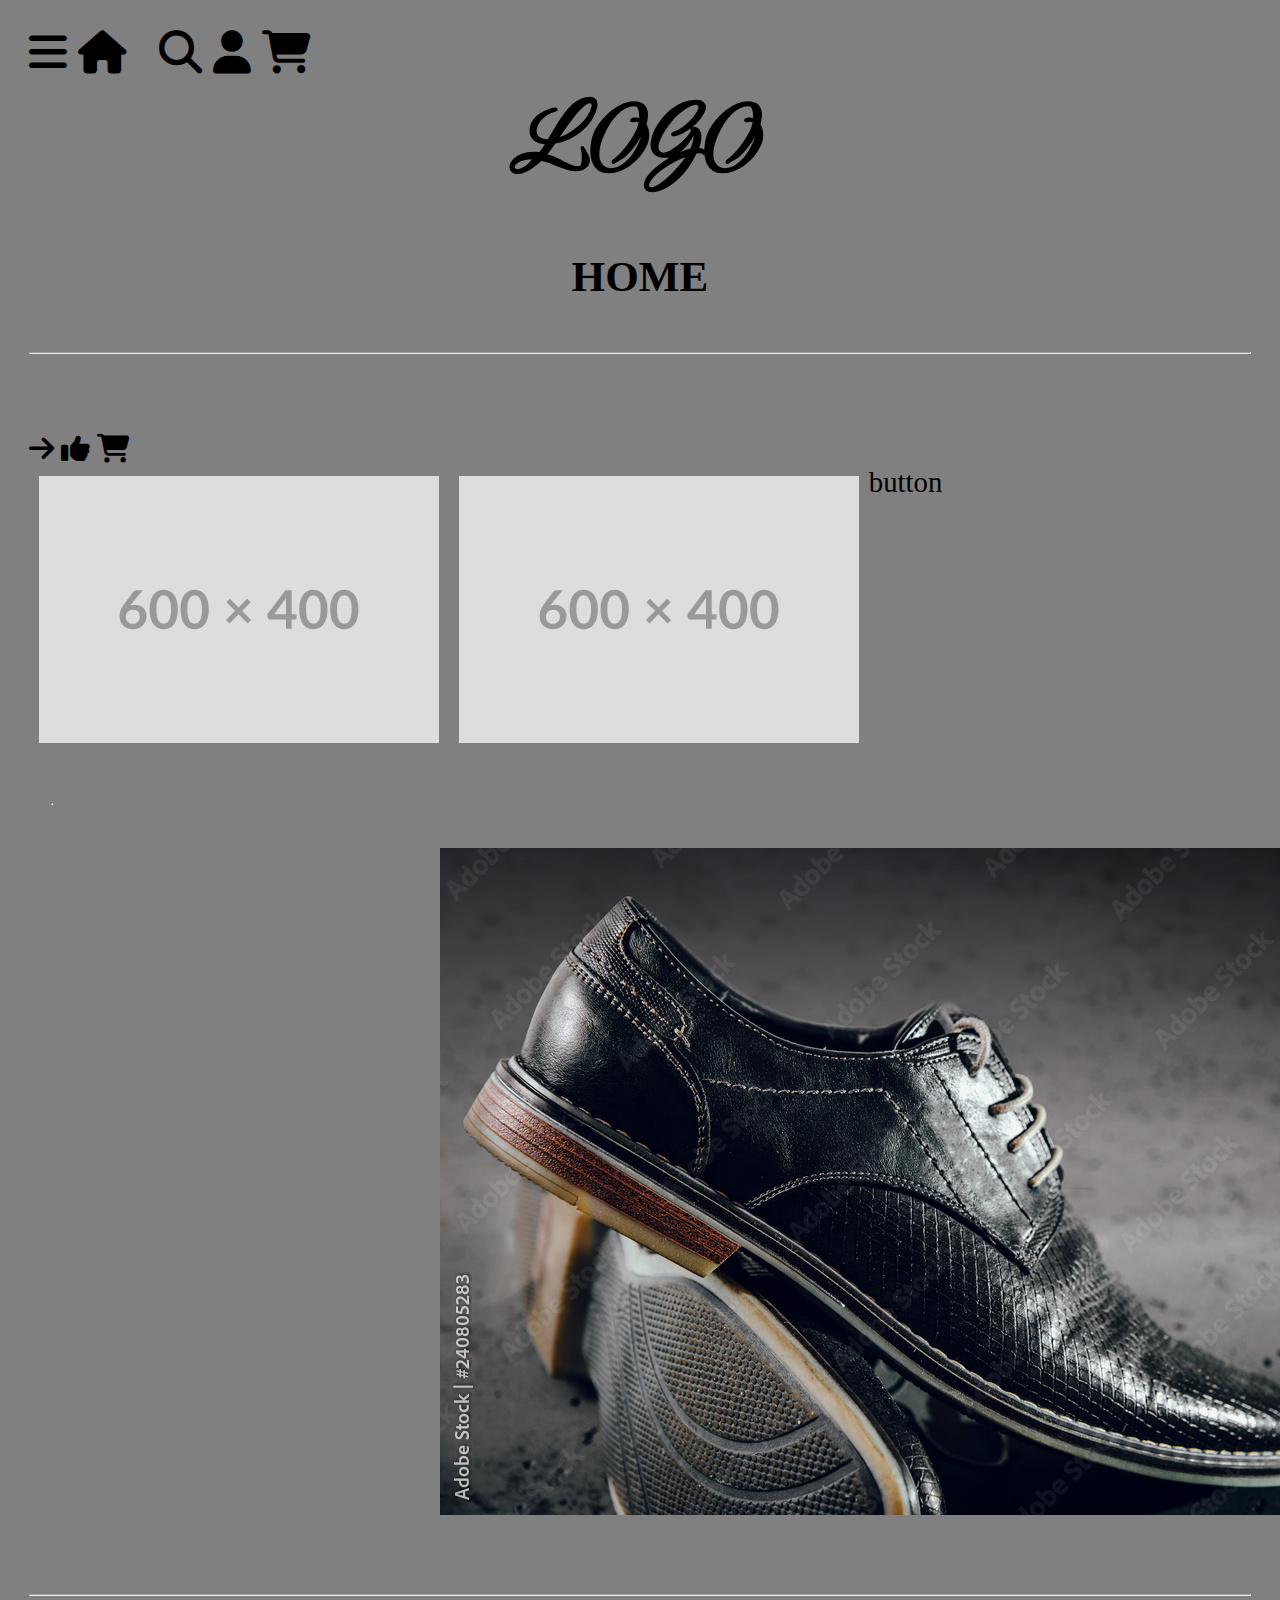
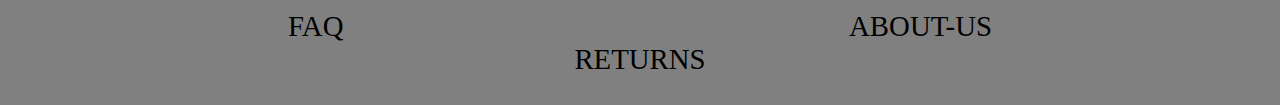
==== commit 3b835379: "update4" ====
--- a/produkt.html
+++ b/produkt.html
@@ -36,6 +36,7 @@
     <main>
         <i class="fa-solid fa-arrow-right"></i>
         <i class="fa-solid fa-thumbs-up"></i>
+        <i class="fa-solid fa-cart-shopping"></i>
         <section>
             <a href="#" class="button">button</a>
             <article>
--- a/css/style.css
+++ b/css/style.css
@@ -14,11 +14,15 @@
 
 header nav {
     margin: 1rem 0 0 0; 
-    padding: 0; /
+    padding: 0;
+    display: flex;
+    justify-content: center;
+    align-items: center;
 }
 
 h1 {
     font-family: 'Birthstone Bounce';
+    margin: 0;
 }
 
 h1, a{
@@ -39,25 +43,13 @@
 }
 
 
-ul{
-    margin: 1rem 0 0 0;
+ul {
+    list-style: none;
+    text-align: center;
+    width: 100%;
+    margin: 0;
     padding: 0;
-    list-style: none;
-    text-align: center;
-    margin: 0;
-    padding: 0;
-}
-
-ul li {
-    margin: 1rem 0 0 0;
-    padding: 0;
-    list-style: disc;
-}
-
-/*main, section, article, ol, li {
-    list-style-type: disc ;
-}*/
-
+}
 
 #grid-container {
     display: grid;
@@ -80,9 +72,9 @@
     position: relative;
 }
 
-/*.navbar {
+.navbar {
     display: none;
-}*/
+}
 
 .responsive {
     display: flex;
@@ -118,7 +110,6 @@
     min-width: 250px;
     width: 100%; /*responsivt design. */
     margin: 1rem auto; 
-
 }
 
 main {
@@ -134,10 +125,12 @@
     width:100%;
 }*/
 
-.punktliste {
+#punktliste {
     text-align: left;
     display: inline-block;
-}
+    list-style: decimal;
+}
+
 
 #produktlink, a:visited{ /*gjør synlig hvilken linker en kan klikke på, kan endres*/
     display: block;
@@ -191,12 +184,17 @@
     }
 
     header nav ul {
-        float: none; /* Elementene flyter til høyre. */
+        float: none; 
         margin: 0; 
     }
 
     header nav ul li {
         display: inline-block; 
+        list-style: none;
+        text-align: center;
+        width: 100%;
+        margin: 0;
+        padding: 0;
     }
 
     header nav {
@@ -220,7 +218,14 @@
         margin: 0;
     }
 
+    #punktliste {
+        text-align: left;
+        display: inline-block;
+        list-style: decimal;
+    }
+
     main section article ol li {
         display: inline-block;
+        
     }
 }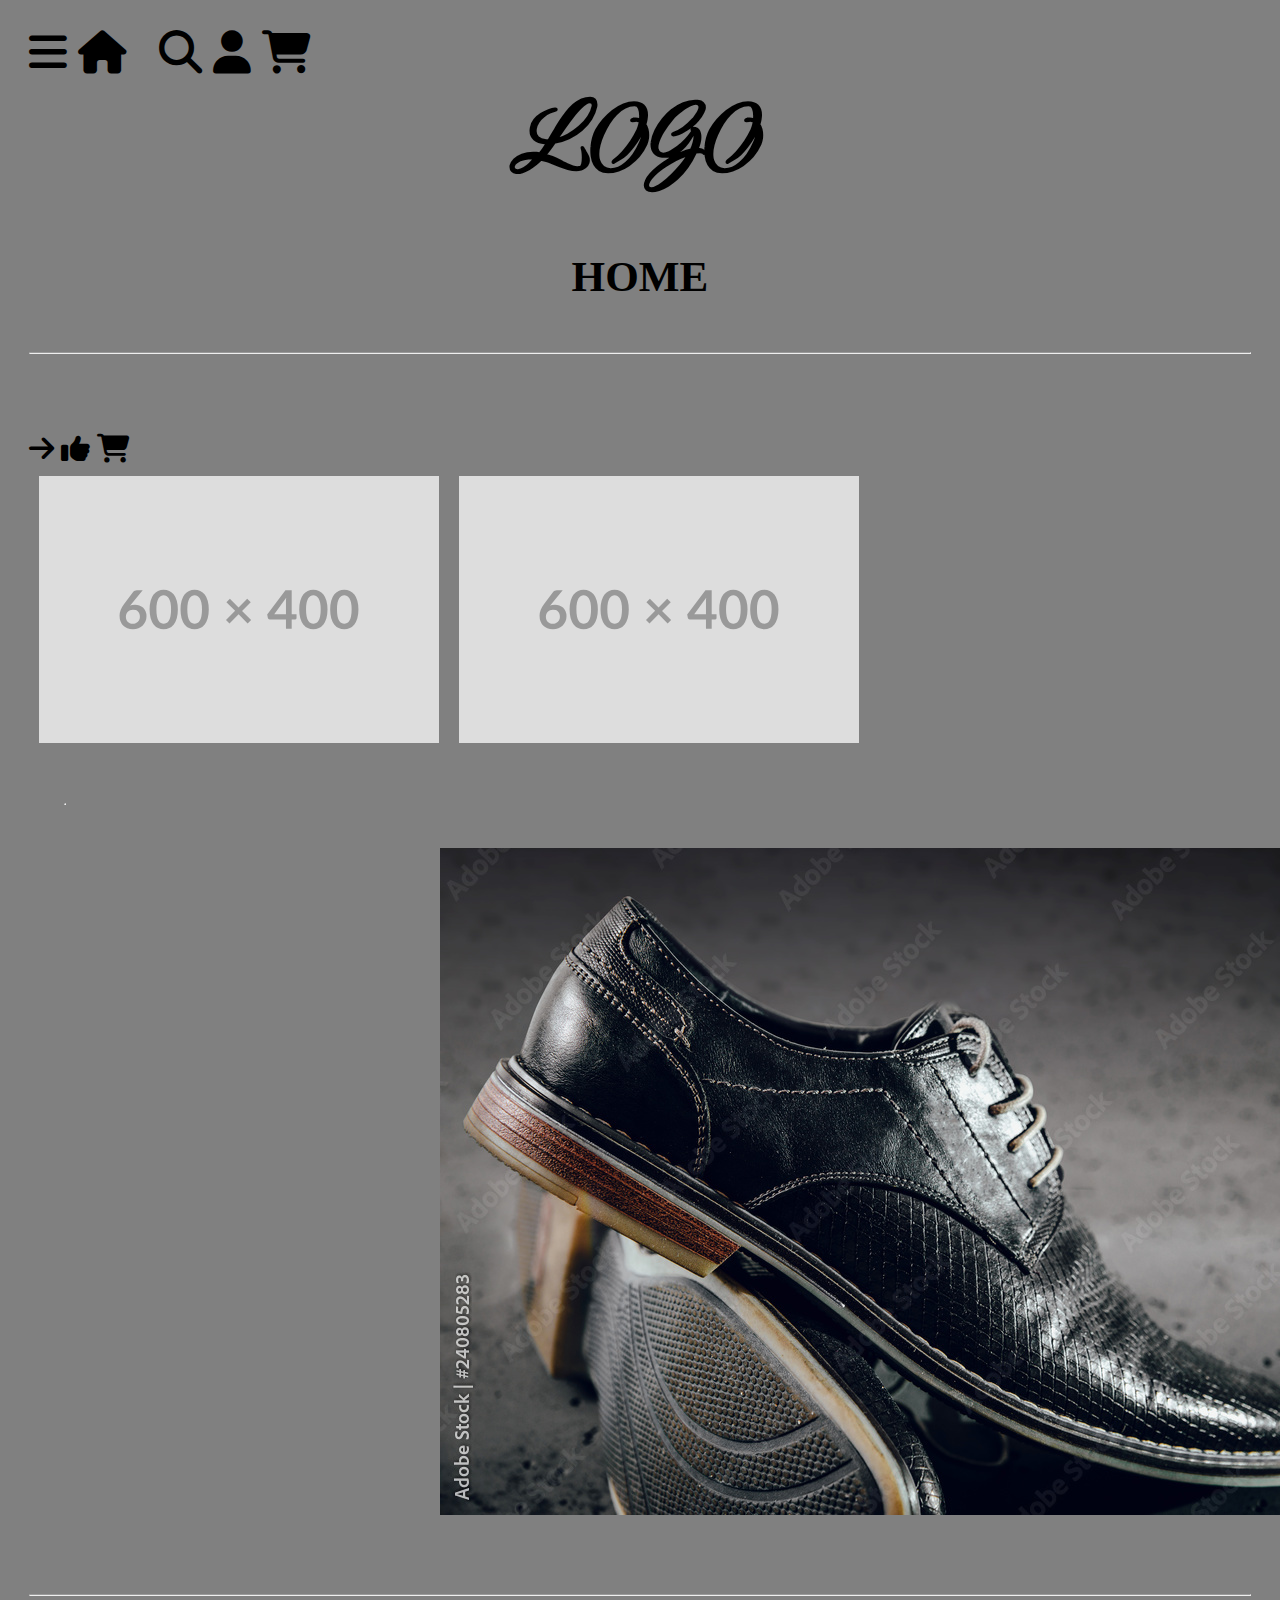
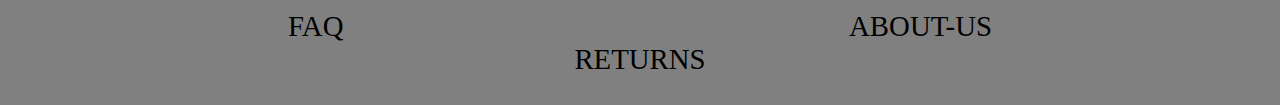
==== commit dd53ede2: "hmmm" ====
--- a/produkt.html
+++ b/produkt.html
@@ -38,7 +38,7 @@
         <i class="fa-solid fa-thumbs-up"></i>
         <i class="fa-solid fa-cart-shopping"></i>
         <section>
-            <a href="#" class="button">button</a>
+            <!--<a href="#" class="button">button</a>-->
             <article>
                 <div class="placeholders">
                 <img src="img/600x400.svg" alt="placeholder for bilder">
--- a/css/style.css
+++ b/css/style.css
@@ -131,7 +131,6 @@
     list-style: decimal;
 }
 
-
 #produktlink, a:visited{ /*gjør synlig hvilken linker en kan klikke på, kan endres*/
     display: block;
     color:lightblue; 
@@ -166,6 +165,12 @@
         list-style: none;
         margin: 0;
     }
+
+    .grid-container {
+        display: flex;
+        align-items: right;
+    }
+
 
     .flex-section {
         display: flex;
